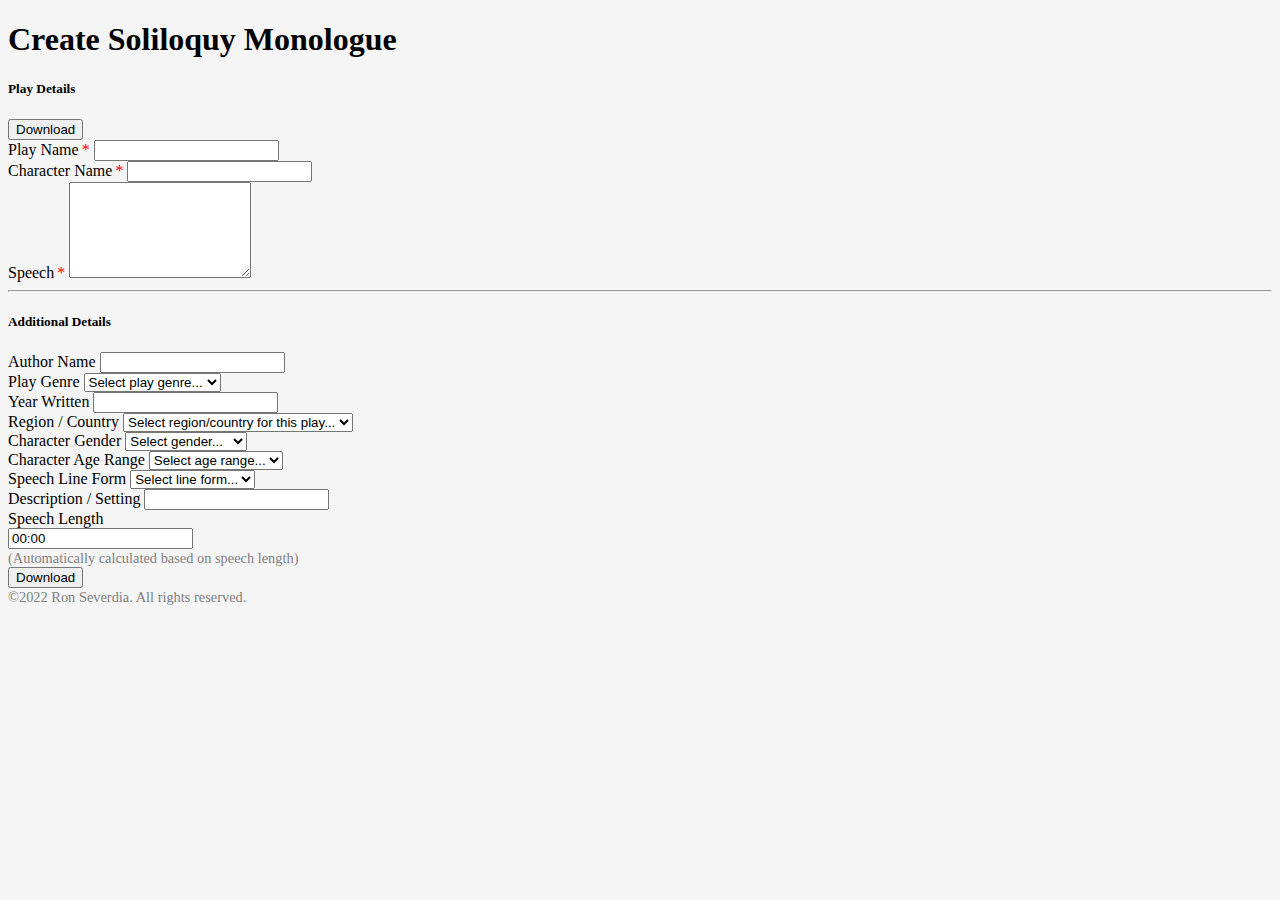
==== index.html @ e8b632e0 "gender -title case" ====
<!doctype html>
<html lang="en">

<head>
    <title>Soliloquy Monologue</title>
    <meta charset="utf-8">
    <meta name="viewport" content="width=device-width, initial-scale=1, shrink-to-fit=no">
    <link href="https://cdn.jsdelivr.net/npm/bootstrap@5.1.3/dist/css/bootstrap.min.css" rel="stylesheet" integrity="sha384-1BmE4kWBq78iYhFldvKuhfTAU6auU8tT94WrHftjDbrCEXSU1oBoqyl2QvZ6jIW3" crossorigin="anonymous">
    <link rel="stylesheet" href="./soliloquy.css">
    <script src="./js/bplistCreator.min.js"></script>

</head>

<body id="body">
    <form id="fields-container" class="container">
        <div class="row">
            <h1>Create Soliloquy Monologue</h1>
        </div>
        <div class="row">
            <div class="col">
                <h5>Play Details</h5>
            </div>
            <div class="col  text-end">
                <button type="button" class="btn btn-outline-primary" onclick="download()">Download</button>
            </div>
            <div class="mb-3">
                <label for="playName" class="form-label">Play Name</label><span class="red">*</span>
                <input type="text" class="form-control form-control-lg" id="playName" name="title" required>
            </div>
            <div class="mb-3">
                <label for="characterName" class="character-name">Character Name</label><span class="red">*</span>
                <input type="text" class="form-control form-control-lg" id="characterName" name="speaker" required>
            </div>
            <div class="mb-3">
                <label for="speech" class="form-label">Speech</label><span class="red">*</span>
                <textarea id="speech" class="form-control" id="speech" rows="6" name="text" required></textarea>
            </div>
        </div>
        <div class="row">
            <hr class="mt-3 mb-4" />
            <h5>Additional Details</h5>

            <div class="col">
                <div class="mb-3">
                    <label for="authorName" class="form-label">Author Name</label>
                    <input type="text" class="form-control" id="authorName" name="authors">
                </div>
            </div>
            <div class="col">
                <div class="mb-3">
                    <label for="genre" class="form-label">Play Genre</label>
                    <select class="form-select" aria-label=".form-select-sm" name="genre">
                        <option selected value>Select play genre...</option>
                        <option value="DRAMA">Drama</option>
                        <option value="COMEDY">Comedy</option>
                        <option value="any">Any</option>
                    </select>
                </div>
            </div>
            <div class="col">
                <div class="mb-3">
                    <label for="year" class="form-label">Year Written</label>
                    <input type="text" class="form-control" id="year" name="year">
                </div>
            </div>
            <div class="col">
                <div class="mb-3">
                    <label for="region" class="form-label">Region / Country</label>
                    <select class="form-select" aria-label=".form-select-sm" name="region">
                        <option selected value>Select region/country for this play...</option>
                        <option value="Belgium">Belgium</option>
                        <option value="England">England</option>
                        <option value="France">France</option>
                        <option value="Germany">Germany</option>
                        <option value="Greece">Greece</option>
                        <option value="Hungary">Hungary</option>
                        <option value="Ireland">Ireland</option>
                        <option value="Italy">Italy</option>
                        <option value="Norway">Norway</option>
                        <option value="Russia">Russia</option>
                        <option value="Scotland">Scotland</option>
                        <option value="Spain">Spain</option>
                        <option value="Sweden">Sweden</option>
                        <option value="United States">United States</option>
                        <option value="Other">Other</option>
                    </select>
                </div>
            </div>
        </div>

        <div class="row">
            <div class="col">
                <div class="mb-3">
                    <label for="gender" class="form-label">Character Gender</label>
                    <select class="form-select" aria-label=".form-select-sm" name="gender">
                        <option selected value>Select gender...</option>
                        <option value="Female">Female</option>
                        <option value="Male">Male</option>
                        <option value="any">Any / Non-binary</option>
                    </select>
                </div>
            </div>
            <div class="col">
                <div class="mb-3">
                    <label for="ageRange" class="form-label">Character Age Range</label>
                    <select class="form-select" aria-label=".form-select-sm" name="ageRange">
                        <option selected value>Select age range...</option>
                        <option value="Teen">Teen</option>
                        <option value="Young Adult">Young Adult</option>
                        <option value="Mature Adult">Mature Adult</option>
                    </select>
                </div>
            </div>
            <div class="col">
                <div class="mb-3">
                    <label for="lineForm" class="form-label">Speech Line Form</label>
                    <select id="lineForm" class="form-select" aria-label=".form-select-sm" name="lineform">
                        <option selected value>Select line form...</option>
                        <option value="Prose">Prose</option>
                        <option value="Verse">Verse</option>
                        <option value="any">Any / None</option>
                    </select>
                </div>
            </div>
        </div>

        <div class="row">
            <div class="mb-3">
                <label for="description" class="form-label">Description / Setting</label>
                <input type="" class="form-control" id="description" name="description">
            </div>
        </div>

        <div class="row">
            <div class="mb-3 row">
                <label for="lengthTime" class="col-sm-4 col-form-label">Speech Length</label>
                <div class="col-sm-10">
                    <input id="speechLength" type="text" readonly class="form-control-plaintext" id="lengthTime" value="00:00" name="time">
                </div>
                <small>(Automatically calculated based on speech length)</small>
            </div>
            <div class="col  text-end">
                <button type="button" class="btn btn-outline-primary" onclick="download()">Download</button>
            </div>
        </div>
        <div class="row footer text-center">
            <small>&#169;2022 Ron Severdia. All rights reserved.</small>
        </div>
    </form>
    <!-- Bootstrap JavaScript Bundle with Popper -->
    <script src="https://cdn.jsdelivr.net/npm/bootstrap@5.0.2/dist/js/bootstrap.bundle.min.js" integrity="sha384-MrcW6ZMFYlzcLA8Nl+NtUVF0sA7MsXsP1UyJoMp4YLEuNSfAP+JcXn/tWtIaxVXM" crossorigin="anonymous"></script>
    <script src="./js/soliloquy.js"></script>
</body>

</html>
---- soliloquy.css ----
body {
    background: #f5f5f5;
}

small {
	font-size: 90%;
	color: grey;
}
.red { color: red }

label + span {
	margin-left: 3px;
}
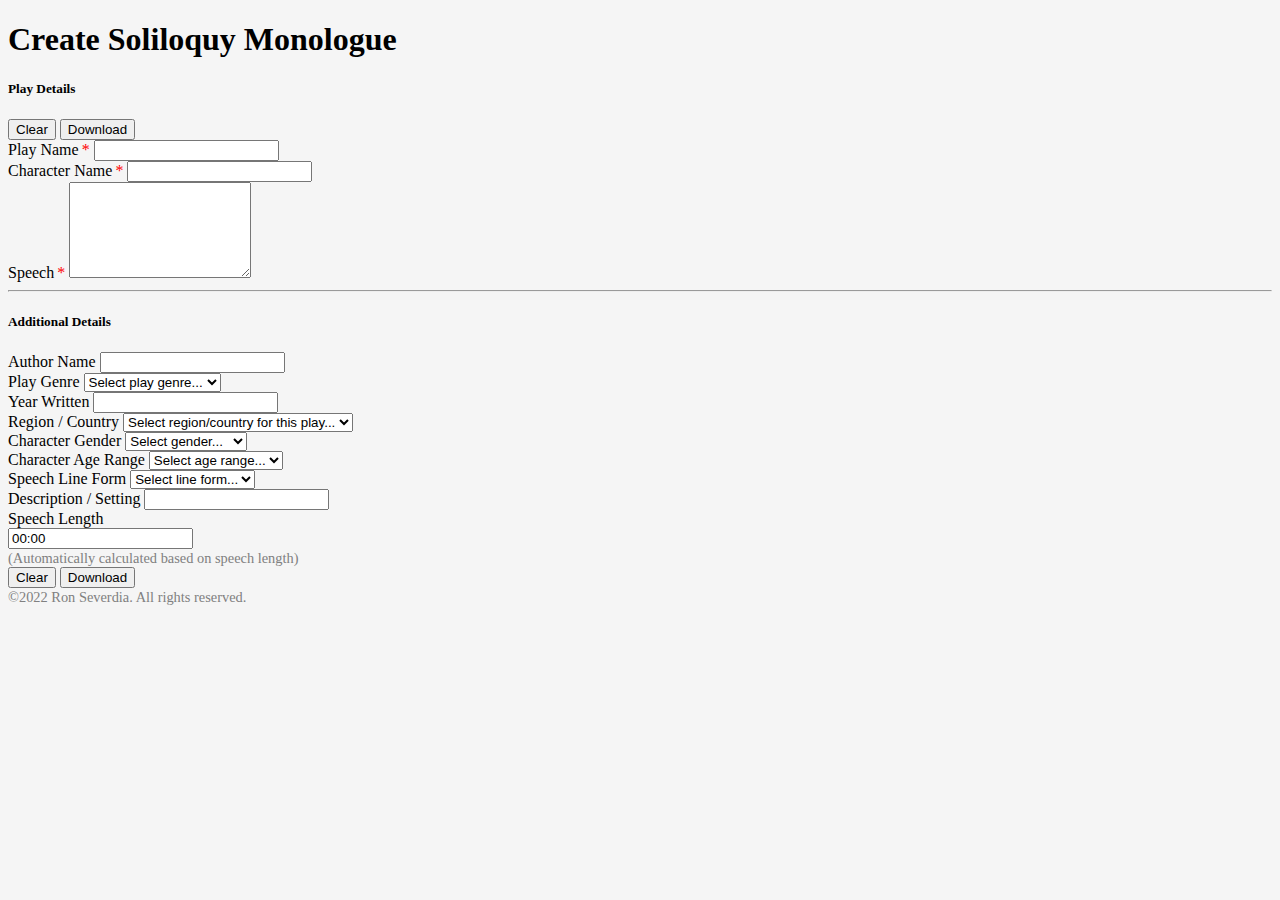
==== commit 300f9ea1: "Clear form button" ====
--- a/index.html
+++ b/index.html
@@ -21,7 +21,7 @@
                 <h5>Play Details</h5>
             </div>
             <div class="col  text-end">
-                <button type="button" class="btn btn-outline-primary" onclick="download()">Download</button>
+                <button type="button" class="btn btn-link btn-sm">Clear</button> <button type="button" class="btn btn-outline-primary" onclick="download()">Download</button>
             </div>
             <div class="mb-3">
                 <label for="playName" class="form-label">Play Name</label><span class="red">*</span>
@@ -140,7 +140,7 @@
                 <small>(Automatically calculated based on speech length)</small>
             </div>
             <div class="col  text-end">
-                <button type="button" class="btn btn-outline-primary" onclick="download()">Download</button>
+                <button type="button" class="btn btn-link btn-sm">Clear</button> <button type="button" class="btn btn-outline-primary" onclick="download()">Download</button>
             </div>
         </div>
         <div class="row footer text-center">
--- a/soliloquy.css
+++ b/soliloquy.css
@@ -11,3 +11,6 @@
 label + span {
 	margin-left: 3px;
 }
+button.btn-link {
+	text-decoration: none;
+}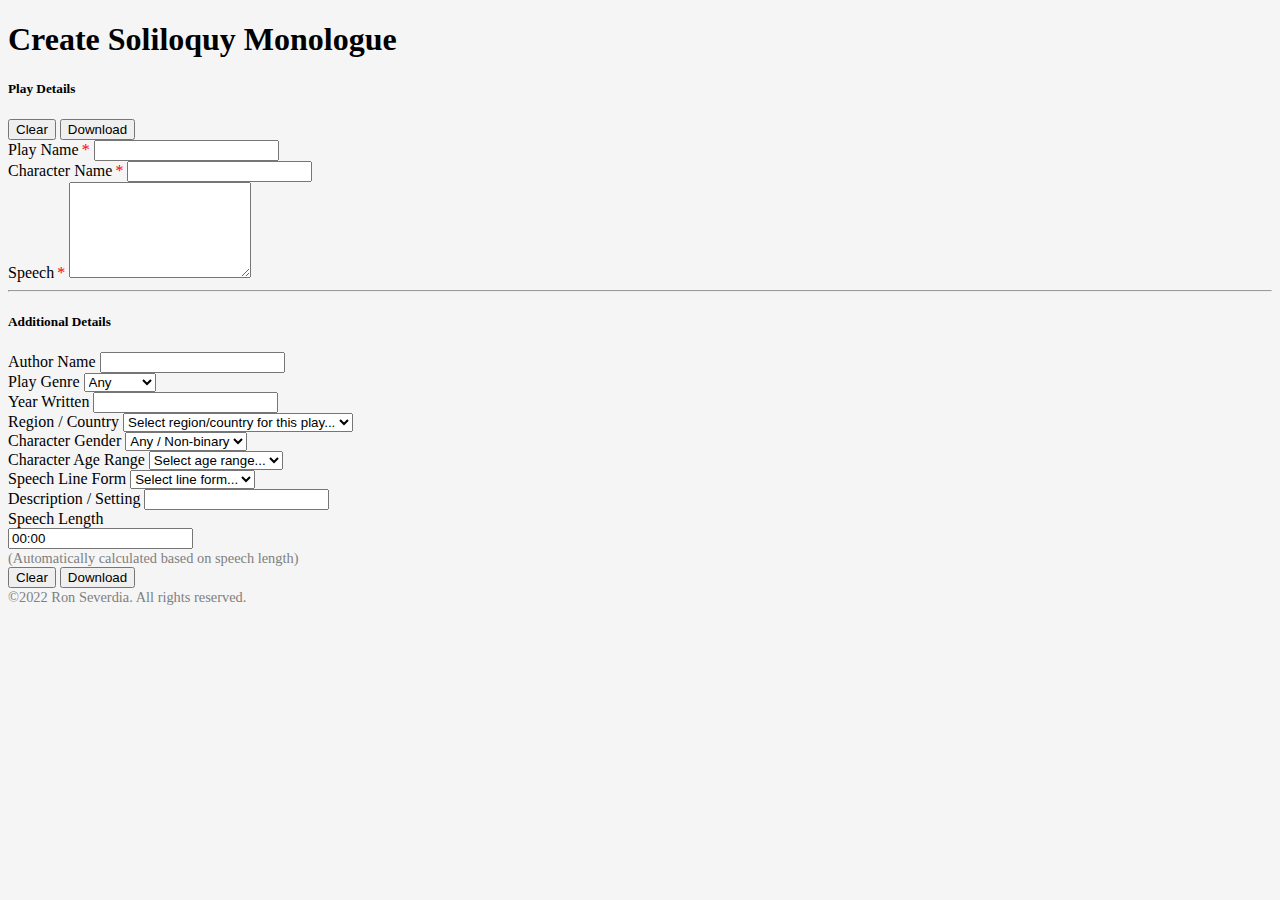
==== commit 11564364: "include id" ====
--- a/index.html
+++ b/index.html
@@ -21,7 +21,7 @@
                 <h5>Play Details</h5>
             </div>
             <div class="col  text-end">
-                <button type="button" class="btn btn-link btn-sm">Clear</button> <button type="button" class="btn btn-outline-primary" onclick="download()">Download</button>
+                <button type="button" class="btn btn-link btn-sm" onclick="clearForm()">Clear</button> <button type="button" class="btn btn-outline-primary" onclick="download()">Download</button>
             </div>
             <div class="mb-3">
                 <label for="playName" class="form-label">Play Name</label><span class="red">*</span>
@@ -50,10 +50,9 @@
                 <div class="mb-3">
                     <label for="genre" class="form-label">Play Genre</label>
                     <select class="form-select" aria-label=".form-select-sm" name="genre">
-                        <option selected value>Select play genre...</option>
                         <option value="DRAMA">Drama</option>
                         <option value="COMEDY">Comedy</option>
-                        <option value="any">Any</option>
+                        <option value="All" selected>Any</option>
                     </select>
                 </div>
             </div>
@@ -93,10 +92,9 @@
                 <div class="mb-3">
                     <label for="gender" class="form-label">Character Gender</label>
                     <select class="form-select" aria-label=".form-select-sm" name="gender">
-                        <option selected value>Select gender...</option>
                         <option value="Female">Female</option>
                         <option value="Male">Male</option>
-                        <option value="any">Any / Non-binary</option>
+                        <option value="All" selected>Any / Non-binary</option>
                     </select>
                 </div>
             </div>
@@ -140,7 +138,7 @@
                 <small>(Automatically calculated based on speech length)</small>
             </div>
             <div class="col  text-end">
-                <button type="button" class="btn btn-link btn-sm">Clear</button> <button type="button" class="btn btn-outline-primary" onclick="download()">Download</button>
+                <button type="button" class="btn btn-link btn-sm" onclick="clearForm()">Clear</button> <button type="button" class="btn btn-outline-primary" onclick="download()">Download</button>
             </div>
         </div>
         <div class="row footer text-center">
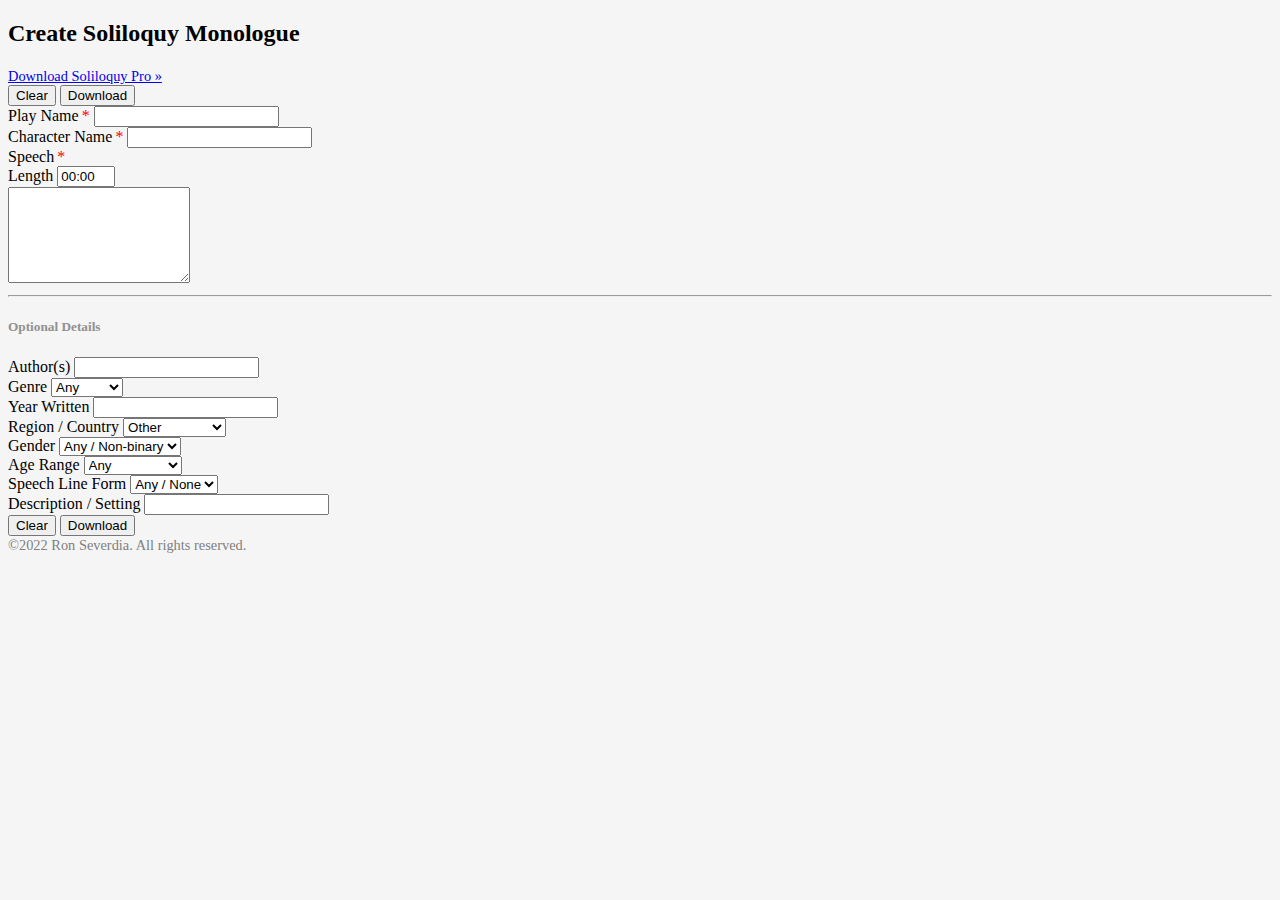
==== commit 6b48f3d5: "Layout updates" ====
--- a/index.html
+++ b/index.html
@@ -7,52 +7,63 @@
     <meta name="viewport" content="width=device-width, initial-scale=1, shrink-to-fit=no">
     <link href="https://cdn.jsdelivr.net/npm/bootstrap@5.1.3/dist/css/bootstrap.min.css" rel="stylesheet" integrity="sha384-1BmE4kWBq78iYhFldvKuhfTAU6auU8tT94WrHftjDbrCEXSU1oBoqyl2QvZ6jIW3" crossorigin="anonymous">
     <link rel="stylesheet" href="./soliloquy.css">
-    <script src="./js/bplistCreator.min.js"></script>
 
 </head>
 
 <body id="body">
     <form id="fields-container" class="container">
         <div class="row">
-            <h1>Create Soliloquy Monologue</h1>
+            <h2 class="mt-5 mb-1 ps-0">Create Soliloquy Monologue</h2>
+            <div class="col ps-0">
+            	<small><a href="https://apps.apple.com/us/app/soliloquy-pro/id1029313343" target="_blank">Download Soliloquy Pro &#187;</a></small>
+            </div>
+            <div class="col text-end mb-3">
+                <button type="button" class="btn btn-link btn-sm" onclick="clearForm()">Clear</button> <button type="button" class="btn btn-outline-primary" onclick="download()">Download</button>
+            </div>
+        </div>
+        
+         <div class="row">
+         	 <div class="col-6 ps-0">
+         		<label for="playName" class="form-label">Play Name</label><span class="red">*</span>
+            	<input type="text" class="form-control form-control-lg" id="playName" name="title" required>
+			</div>
+			<div class="col-6">
+				 <label for="characterName" class="form-label character-name">Character Name</label><span class="red">*</span>
+				<input type="text" class="form-control form-control-lg" id="characterName" name="speaker" required>
+			 </div>
+        </div>
+
+         <div class="row">
+			<div class="col ps-0 mt-4">
+				<label for="speech" class="form-label mb-0 mt-2">Speech</label><span class="red">*</span>
+			</div>
+			<div class="col-3 mt-4">
+				<div class="text-end">
+					 <label for="lengthTime" class="form-label d-inline text-end">Length</label>
+					<input id="speechLength" type="text" readonly class="form-control-plaintext d-inline text-end" id="lengthTime" value="00:00" name="time"></div>
+			</div>
         </div>
         <div class="row">
-            <div class="col">
-                <h5>Play Details</h5>
-            </div>
-            <div class="col  text-end">
-                <button type="button" class="btn btn-link btn-sm" onclick="clearForm()">Clear</button> <button type="button" class="btn btn-outline-primary" onclick="download()">Download</button>
-            </div>
-            <div class="mb-3">
-                <label for="playName" class="form-label">Play Name</label><span class="red">*</span>
-                <input type="text" class="form-control form-control-lg" id="playName" name="title" required>
-            </div>
-            <div class="mb-3">
-                <label for="characterName" class="character-name">Character Name</label><span class="red">*</span>
-                <input type="text" class="form-control form-control-lg" id="characterName" name="speaker" required>
-            </div>
-            <div class="mb-3">
-                <label for="speech" class="form-label">Speech</label><span class="red">*</span>
-                <textarea id="speech" class="form-control" id="speech" rows="6" name="text" required></textarea>
-            </div>
+        	 <textarea id="speech" class="form-control" id="speech" rows="6" name="text" required></textarea>
         </div>
+
         <div class="row">
             <hr class="mt-3 mb-4" />
-            <h5>Additional Details</h5>
+            <h5 class="mt-1 mb-3 ps-0">Optional Details</h5>
 
-            <div class="col">
+            <div class="col ps-0">
                 <div class="mb-3">
-                    <label for="authorName" class="form-label">Author Name</label>
-                    <input type="text" class="form-control" id="authorName" name="authors">
+                    <label for="authorName" class="form-label">Author(s)</label>
+                    <input type="text" class="form-control" id="authorName" name="author">
                 </div>
             </div>
             <div class="col">
                 <div class="mb-3">
-                    <label for="genre" class="form-label">Play Genre</label>
+                    <label for="genre" class="form-label">Genre</label>
                     <select class="form-select" aria-label=".form-select-sm" name="genre">
+                    	<option value="All" selected>Any</option>
                         <option value="DRAMA">Drama</option>
                         <option value="COMEDY">Comedy</option>
-                        <option value="All" selected>Any</option>
                     </select>
                 </div>
             </div>
@@ -66,7 +77,6 @@
                 <div class="mb-3">
                     <label for="region" class="form-label">Region / Country</label>
                     <select class="form-select" aria-label=".form-select-sm" name="region">
-                        <option selected value>Select region/country for this play...</option>
                         <option value="Belgium">Belgium</option>
                         <option value="England">England</option>
                         <option value="France">France</option>
@@ -81,28 +91,28 @@
                         <option value="Spain">Spain</option>
                         <option value="Sweden">Sweden</option>
                         <option value="United States">United States</option>
-                        <option value="Other">Other</option>
+                        <option value="Other" selected>Other</option>
                     </select>
                 </div>
             </div>
         </div>
 
         <div class="row">
-            <div class="col">
+            <div class="col ps-0">
                 <div class="mb-3">
-                    <label for="gender" class="form-label">Character Gender</label>
+                    <label for="gender" class="form-label">Gender</label>
                     <select class="form-select" aria-label=".form-select-sm" name="gender">
+                        <option value="All" selected>Any / Non-binary</option>
                         <option value="Female">Female</option>
                         <option value="Male">Male</option>
-                        <option value="All" selected>Any / Non-binary</option>
                     </select>
                 </div>
             </div>
             <div class="col">
                 <div class="mb-3">
-                    <label for="ageRange" class="form-label">Character Age Range</label>
+                    <label for="ageRange" class="form-label">Age Range</label>
                     <select class="form-select" aria-label=".form-select-sm" name="ageRange">
-                        <option selected value>Select age range...</option>
+                        <option selected value>Any</option>
                         <option value="Teen">Teen</option>
                         <option value="Young Adult">Young Adult</option>
                         <option value="Mature Adult">Mature Adult</option>
@@ -113,31 +123,23 @@
                 <div class="mb-3">
                     <label for="lineForm" class="form-label">Speech Line Form</label>
                     <select id="lineForm" class="form-select" aria-label=".form-select-sm" name="lineform">
-                        <option selected value>Select line form...</option>
+						<option value="any" selected>Any / None</option>
                         <option value="Prose">Prose</option>
                         <option value="Verse">Verse</option>
-                        <option value="any">Any / None</option>
                     </select>
                 </div>
             </div>
         </div>
 
         <div class="row">
-            <div class="mb-3">
+            <div class="mb-3 ps-0">
                 <label for="description" class="form-label">Description / Setting</label>
                 <input type="" class="form-control" id="description" name="description">
             </div>
         </div>
 
         <div class="row">
-            <div class="mb-3 row">
-                <label for="lengthTime" class="col-sm-4 col-form-label">Speech Length</label>
-                <div class="col-sm-10">
-                    <input id="speechLength" type="text" readonly class="form-control-plaintext" id="lengthTime" value="00:00" name="time">
-                </div>
-                <small>(Automatically calculated based on speech length)</small>
-            </div>
-            <div class="col  text-end">
+            <div class="col text-end">
                 <button type="button" class="btn btn-link btn-sm" onclick="clearForm()">Clear</button> <button type="button" class="btn btn-outline-primary" onclick="download()">Download</button>
             </div>
         </div>
@@ -147,6 +149,7 @@
     </form>
     <!-- Bootstrap JavaScript Bundle with Popper -->
     <script src="https://cdn.jsdelivr.net/npm/bootstrap@5.0.2/dist/js/bootstrap.bundle.min.js" integrity="sha384-MrcW6ZMFYlzcLA8Nl+NtUVF0sA7MsXsP1UyJoMp4YLEuNSfAP+JcXn/tWtIaxVXM" crossorigin="anonymous"></script>
+    <script src="./js/simple-plist.js"></script>
     <script src="./js/soliloquy.js"></script>
 </body>
 
--- a/soliloquy.css
+++ b/soliloquy.css
@@ -1,16 +1,25 @@
 body {
     background: #f5f5f5;
 }
-
 small {
 	font-size: 90%;
 	color: grey;
 }
-.red { color: red }
-
+h5 {
+	color: rgb(145,145,145);
+	padding-left: 0;
+}
+.red { 
+	color: red;
+}
 label + span {
 	margin-left: 3px;
 }
 button.btn-link {
 	text-decoration: none;
-}+}
+#speechLength{
+	width: 50px;
+}
+
+
